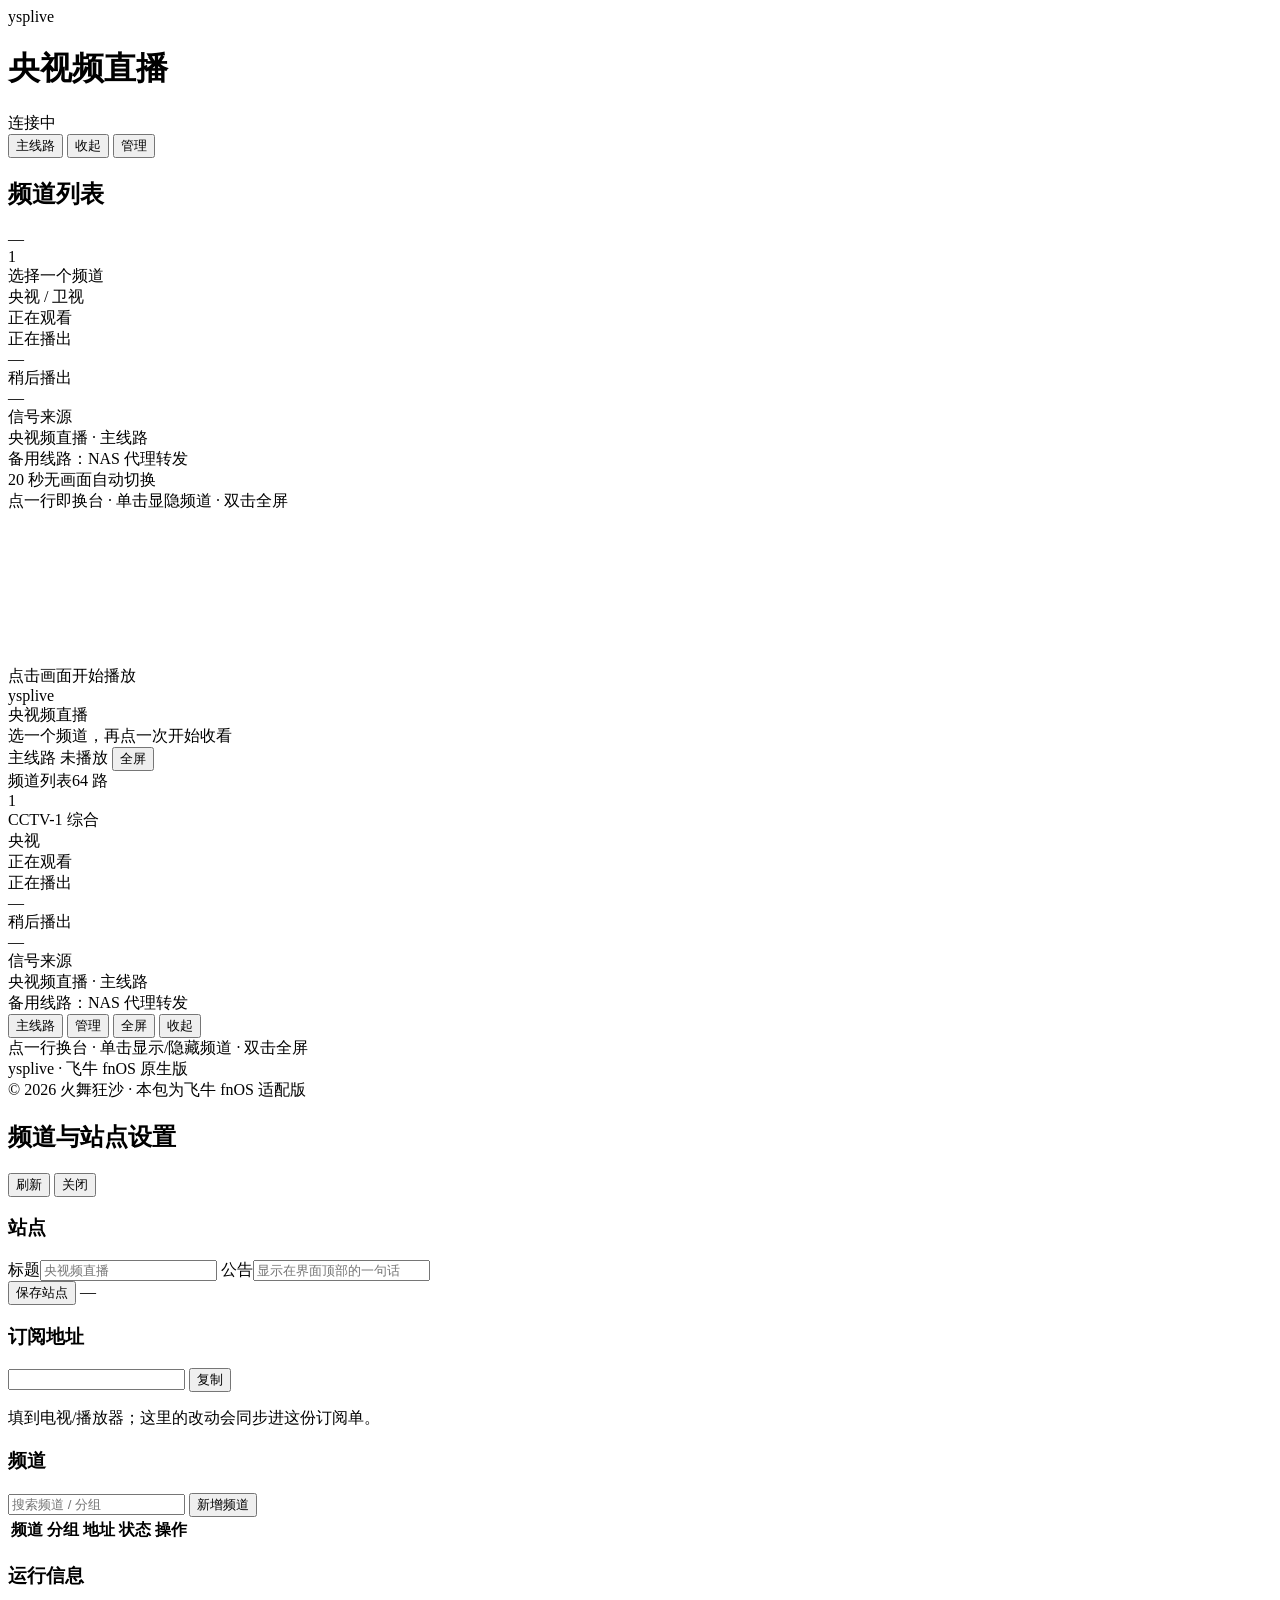
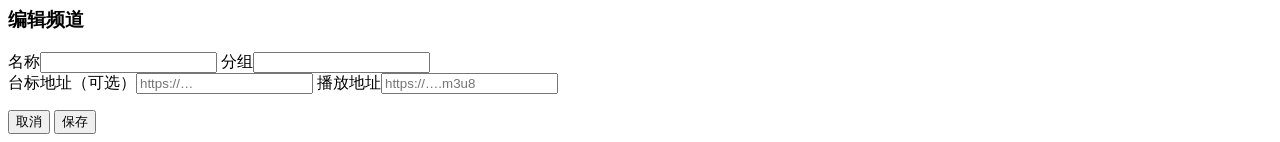
==== src/index.html @ 185b2c95 "chore: 落地 FPK / 图标 / 源码 [skip ci]" ====
<!doctype html>
<html lang="zh-CN">
<head>
<meta charset="utf-8">
<meta name="viewport" content="width=device-width, initial-scale=1, viewport-fit=cover">
<meta name="theme-color" content="#08111c">
<title>央视频直播</title>
<link rel="stylesheet" href="/static/app.css?v=119">
</head>
<body>
<div class="shell" id="shell">
  <header class="topbar">
    <div class="brand">
      <span class="mark">ysplive</span>
      <h1 id="siteTitle">央视频直播</h1>
      <span class="pill" id="statusPill"><i></i><span id="statusText">连接中</span></span>
    </div>
    <div class="tools">
      <button class="tbtn on" id="btnLine" title="切换播放线路">主线路</button>
      <button class="tbtn" id="btnFold" title="收起 / 展开侧栏">收起</button>
      <button class="tbtn" id="btnAdmin" title="频道与站点设置">管理</button>
    </div>
  </header>

  <main class="stage" id="stage">
    <aside class="panel chlist" id="chlist">
      <div class="listhead">
        <div class="lh-row">
          <h2>频道列表</h2>
          <span id="chCount" class="muted">—</span>
        </div>
        <div class="chips" id="filters"></div>
      </div>
      <div class="rows" id="rows"></div>
    </aside>

    <section class="panel info" id="info">
      <div class="info-scroll">
        <div class="info-head">
          <div class="idx" id="iIdx">1</div>
          <div class="ih-text">
            <div class="iname" id="iName">选择一个频道</div>
            <div class="igroup" id="iGroup">央视 / 卫视</div>
          </div>
        </div>

        <div class="watch" id="iWatch"><i></i><span>正在观看</span></div>

        <div class="info-body">
        <div class="block">
          <div class="label">正在播出</div>
          <div class="prog" id="iNow">—</div>
          <div class="time" id="iNowTime"></div>
        </div>

        <div class="block">
          <div class="label">稍后播出</div>
          <div class="prog dim" id="iNext">—</div>
          <div class="time" id="iNextTime"></div>
        </div>

        <div class="block">
          <div class="label">信号来源</div>
          <div class="src" id="iSrc">央视频直播 · 主线路</div>
          <div class="small muted" id="iSrcNote">备用线路：NAS 代理转发</div>
          <div class="small muted">20 秒无画面自动切换</div>
        </div>
        </div>
      </div>
      <div class="hint">点一行即换台 · 单击显隐频道 · 双击全屏</div>
    </section>

    <section class="screen" id="screen">
      <video id="vid" playsinline muted></video>
      <div class="tapstart" id="tapStart">点击画面开始播放</div>
      <div class="idle" id="idle">
        <div class="idle-mark">ysplive</div>
        <div class="idle-ch" id="idleCh">央视频直播</div>
        <div class="idle-prog" id="idleProg">选一个频道，再点一次开始收看</div>
      </div>
      <div class="screenbar">
        <span class="tag" id="lineTag">主线路</span>
        <span class="tag ghost" id="playState">未播放</span>
        <button class="mini" id="btnFull">全屏</button>
      </div>

      <div class="osd" id="osd">
        <div class="osd-col osd-list">
          <div class="osd-head"><span>频道列表</span><span class="osd-count" id="osdCount">64 路</span></div>
          <div class="chips" id="osdChips"></div>
          <div class="rows" id="osdRows"></div>
        </div>
        <div class="osd-col osd-info">
          <div class="oi-idx" id="oiIdx">1</div>
          <div class="oi-name" id="oiName">CCTV-1 综合</div>
          <div class="oi-group" id="oiGroup">央视</div>
          <div class="oi-watch" id="oiWatch"><i></i><span>正在观看</span></div>
          <div class="oi-body">
            <div class="oi-label">正在播出</div>
            <div class="oi-prog" id="oiNow">—</div>
            <div class="oi-time" id="oiNowTime"></div>
            <div class="oi-label">稍后播出</div>
            <div class="oi-prog dim" id="oiNext">—</div>
            <div class="oi-time" id="oiNextTime"></div>
            <div class="oi-label">信号来源</div>
            <div class="oi-src" id="oiSrc">央视频直播 · 主线路</div>
            <div class="oi-time">备用线路：NAS 代理转发</div>
          </div>
        </div>
        <div class="osd-tools">
          <button class="tbtn" id="osdLine">主线路</button>
          <button class="tbtn" id="osdAdmin">管理</button>
          <button class="tbtn" id="osdFull">全屏</button>
          <button class="tbtn" id="osdFold">收起</button>
        </div>
        <div class="osd-hint">点一行换台 · 单击显示/隐藏频道 · 双击全屏</div>
      </div>
    </section>
  </main>

  <footer class="site">
    <div class="foot-title">ysplive · 飞牛 fnOS 原生版</div>
    <div class="copy">© 2026 火舞狂沙 · 本包为飞牛 fnOS 适配版</div>
  </footer>
</div>

<!-- 管理面板 -->
<div class="sheet" id="admin">
  <div class="sheet-inner">
    <div class="sheet-head">
      <h2>频道与站点设置</h2>
      <div class="tools">
        <button class="tbtn" id="btnRefresh">刷新</button>
        <button class="tbtn" id="btnAdminClose">关闭</button>
      </div>
    </div>
    <div class="sheet-body">
      <div class="card">
        <h3>站点</h3>
        <div class="grid2">
          <label><span>标题</span><input id="fTitle" maxlength="40" placeholder="央视频直播"></label>
          <label><span>公告</span><input id="fNotice" maxlength="120" placeholder="显示在界面顶部的一句话"></label>
        </div>
        <div class="row-inline">
          <button class="btn accent" id="btnSiteSave">保存站点</button>
          <span class="muted small" id="fScope">—</span>
        </div>
      </div>

      <div class="card">
        <h3>订阅地址</h3>
        <div class="row-inline">
          <input id="subUrl" readonly>
          <button class="btn ghost" id="btnCopy">复制</button>
        </div>
        <p class="muted small">填到电视/播放器；这里的改动会同步进这份订阅单。</p>
      </div>

      <div class="card">
        <h3>频道 <span class="muted small" id="adminCount"></span></h3>
        <div class="row-inline">
          <input id="search" placeholder="搜索频道 / 分组">
          <button class="btn accent" id="btnAdd">新增频道</button>
        </div>
        <div class="table-wrap">
          <table class="grid">
            <thead><tr><th>频道</th><th>分组</th><th>地址</th><th>状态</th><th>操作</th></tr></thead>
            <tbody id="adminRows"></tbody>
          </table>
        </div>
      </div>

      <div class="card">
        <h3>运行信息</h3>
        <div class="kv" id="kvInfo"></div>
      </div>
    </div>
  </div>
</div>

<!-- 频道编辑 -->
<div class="mask" id="mChan">
  <div class="dialog">
    <h3 id="mChanTitle">编辑频道</h3>
    <div class="grid2">
      <label><span>名称</span><input id="cName" maxlength="40"></label>
      <label><span>分组</span><input id="cGroup" maxlength="20"></label>
    </div>
    <label id="wrapLogo" class="full"><span>台标地址（可选）</span><input id="cLogo" placeholder="https://…"></label>
    <label class="full"><span>播放地址</span><input id="cUrl" placeholder="https://….m3u8"></label>
    <p class="muted small" id="cUrlTip"></p>
    <div class="dialog-foot">
      <button class="btn ghost" data-close>取消</button>
      <button class="btn accent" id="btnChanSave">保存</button>
    </div>
  </div>
</div>

<div class="toast" id="toast"></div>
<script src="/static/hls.js?v=119"></script>
<script src="/static/app.js?v=119"></script>
</body>
</html>
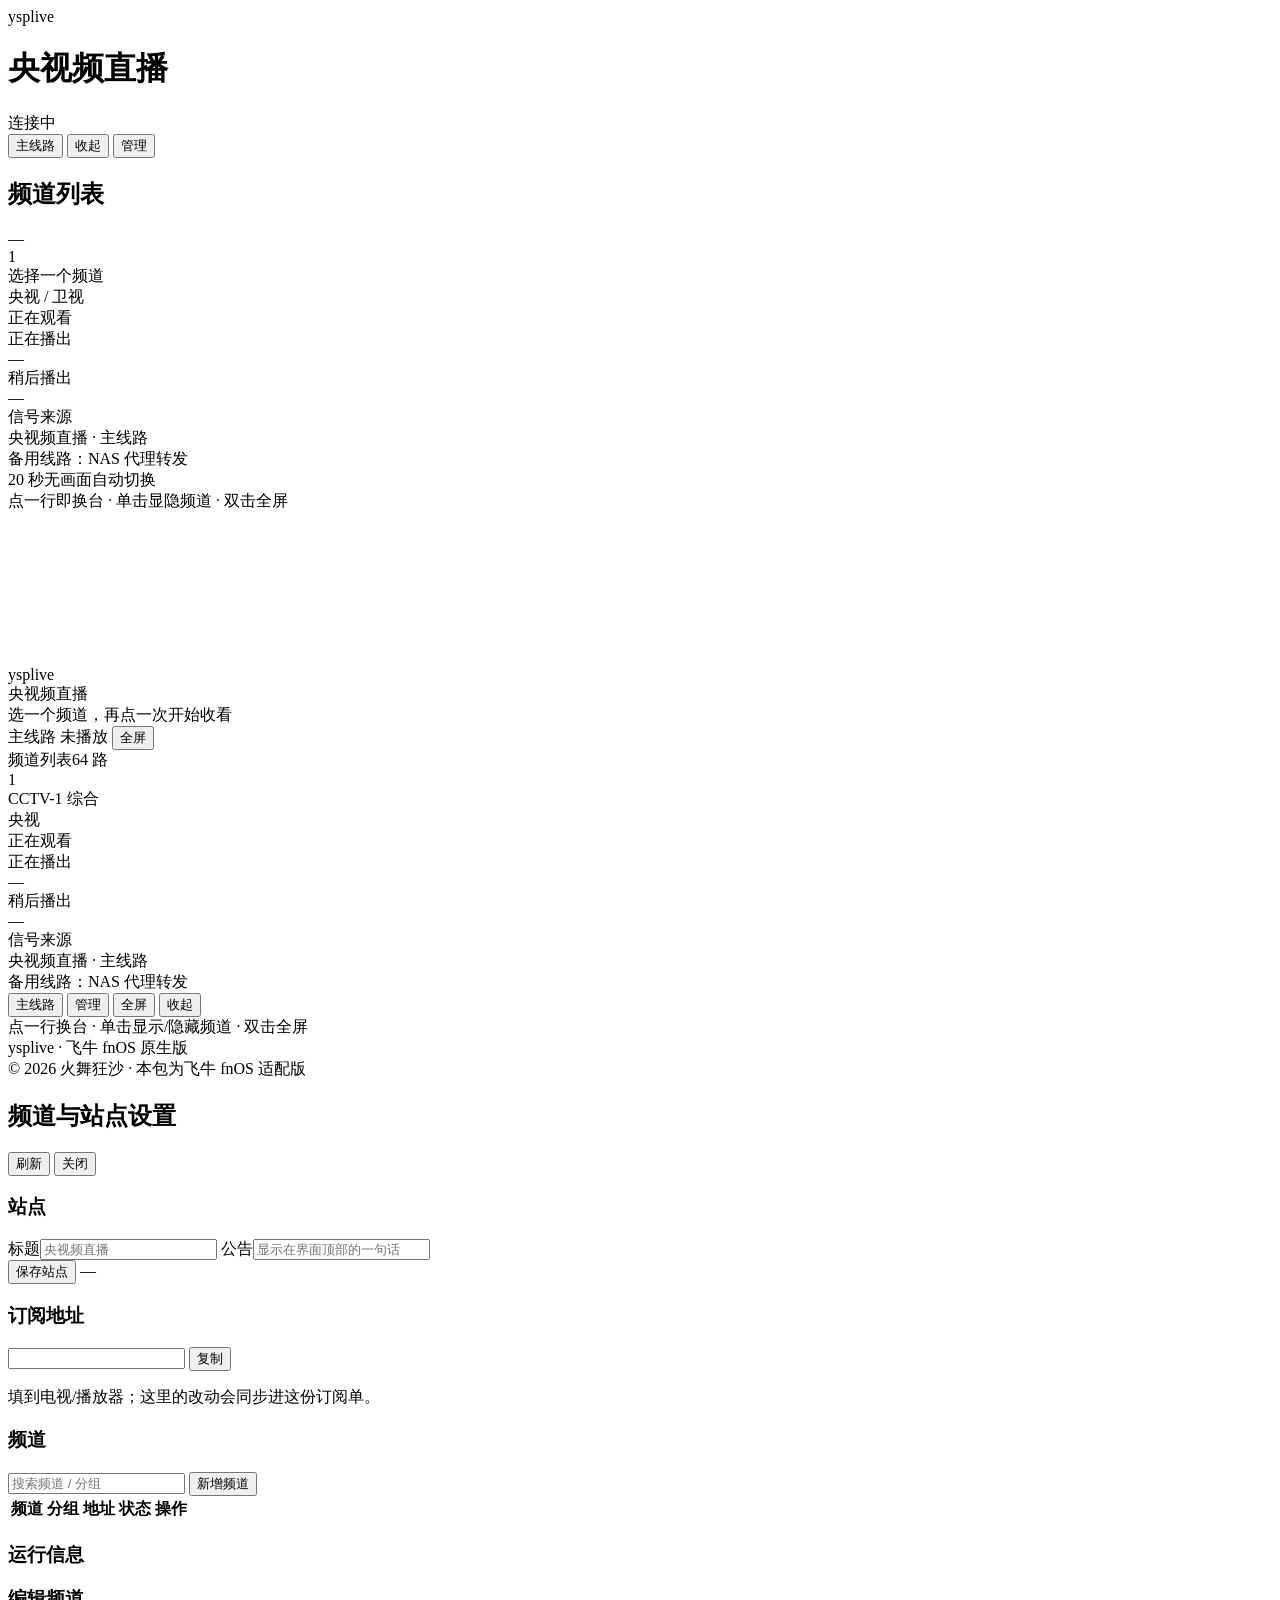
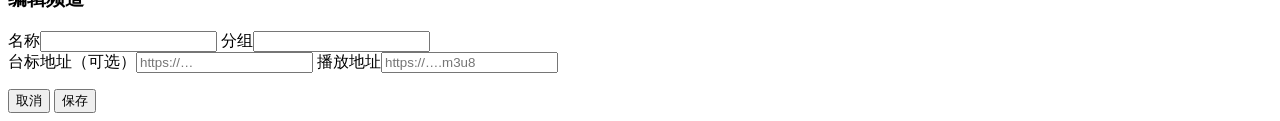
==== commit e472dfe4: "chore: 落地 FPK / 图标 / 源码 [skip ci]" ====
--- a/src/index.html
+++ b/src/index.html
@@ -5,7 +5,7 @@
 <meta name="viewport" content="width=device-width, initial-scale=1, viewport-fit=cover">
 <meta name="theme-color" content="#08111c">
 <title>央视频直播</title>
-<link rel="stylesheet" href="/static/app.css?v=119">
+<link rel="stylesheet" href="/static/app.css?v=1112">
 </head>
 <body>
 <div class="shell" id="shell">
@@ -71,8 +71,7 @@
     </section>
 
     <section class="screen" id="screen">
-      <video id="vid" playsinline muted></video>
-      <div class="tapstart" id="tapStart">点击画面开始播放</div>
+      <video id="vid" playsinline></video>
       <div class="idle" id="idle">
         <div class="idle-mark">ysplive</div>
         <div class="idle-ch" id="idleCh">央视频直播</div>
@@ -197,7 +196,7 @@
 </div>
 
 <div class="toast" id="toast"></div>
-<script src="/static/hls.js?v=119"></script>
-<script src="/static/app.js?v=119"></script>
+<script src="/static/hls.js?v=1112"></script>
+<script src="/static/app.js?v=1112"></script>
 </body>
 </html>
